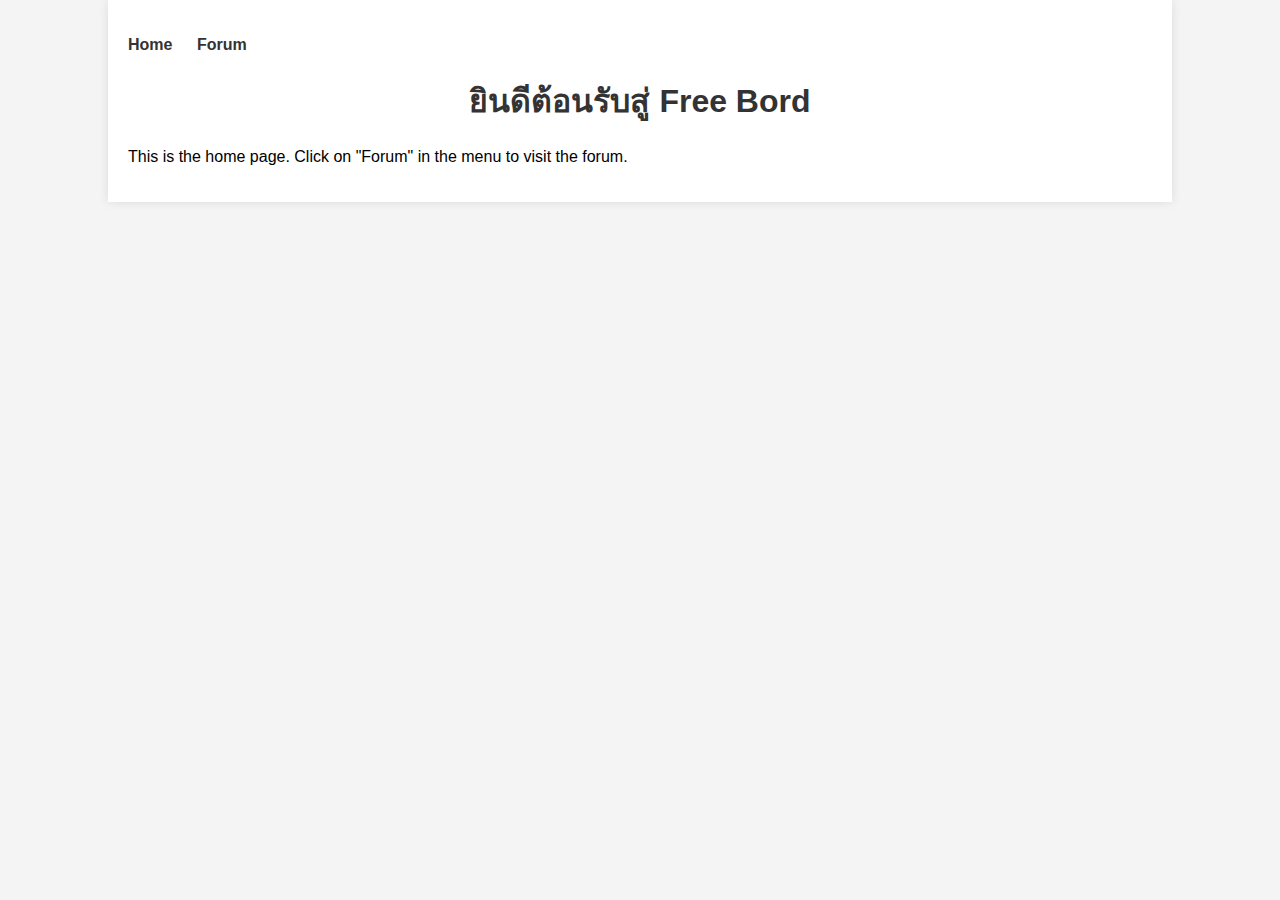
==== index.html @ 6d6cbc2a "Default" ====
<!DOCTYPE html>
<html lang="en">
<head>
    <meta charset="UTF-8">
    <meta name="viewport" content="width=device-width, initial-scale=1.0">
    <title>Home - Simple Forum</title>
    <link rel="stylesheet" href="style.css">
</head>
<body>
    <div class="container">
        <nav>
            <ul>
                <li><a href="index.html">Home</a></li>
                <li><a href="forum.html">Forum</a></li>
            </ul>
        </nav>
        <h1>ยินดีต้อนรับสู่ Free Bord</h1>
        <p>This is the home page. Click on "Forum" in the menu to visit the forum.</p>
    </div>
</body>
</html>
---- style.css ----
body {
    font-family: Arial, sans-serif;
    background-color: #f4f4f4;
    margin: 0;
    padding: 0;
}

.container {
    width: 80%;
    margin: 0 auto;
    padding: 20px;
    background-color: #fff;
    box-shadow: 0 0 10px rgba(0, 0, 0, 0.1);
}

nav {
    margin-bottom: 20px;
}

nav ul {
    list-style-type: none;
    padding: 0;
}

nav ul li {
    display: inline;
    margin-right: 20px;
}

nav ul li a {
    text-decoration: none;
    color: #333;
    font-weight: bold;
}

nav ul li a:hover {
    color: #5cb85c;
}

h1 {
    text-align: center;
    color: #333;
}

form {
    margin-top: 20px;
    background-color: #f9f9f9;
    padding: 20px;
    border-radius: 5px;
    box-shadow: 0 0 10px rgba(0, 0, 0, 0.1);
}

input, textarea {
    width: 100%;
    padding: 10px;
    margin: 10px 0;
    box-sizing: border-box;
    border: 1px solid #ccc;
    border-radius: 5px;
}

button {
    padding: 10px 20px;
    background-color: #5cb85c;
    color: white;
    border: none;
    cursor: pointer;
    border-radius: 5px;
}

button:hover {
    background-color: #4cae4c;
}

.thread {
    margin: 20px 0;
    padding: 20px;
    background-color: #e9e9e9;
    border-radius: 5px;
}

.thread h3 {
    margin: 0;
    color: #333;
}

.thread p {
    margin: 10px 0 0;
}

.comments {
    margin-top: 20px;
    background-color: #f9f9f9;
    padding: 20px;
    border-radius: 5px;
    box-shadow: 0 0 10px rgba(0, 0, 0, 0.1);
}

.comments h4 {
    margin-top: 0;
}

.comment {
    margin: 10px 0;
}

.comment p {
    margin: 0;
}

.comment span {
    font-weight: bold;
}
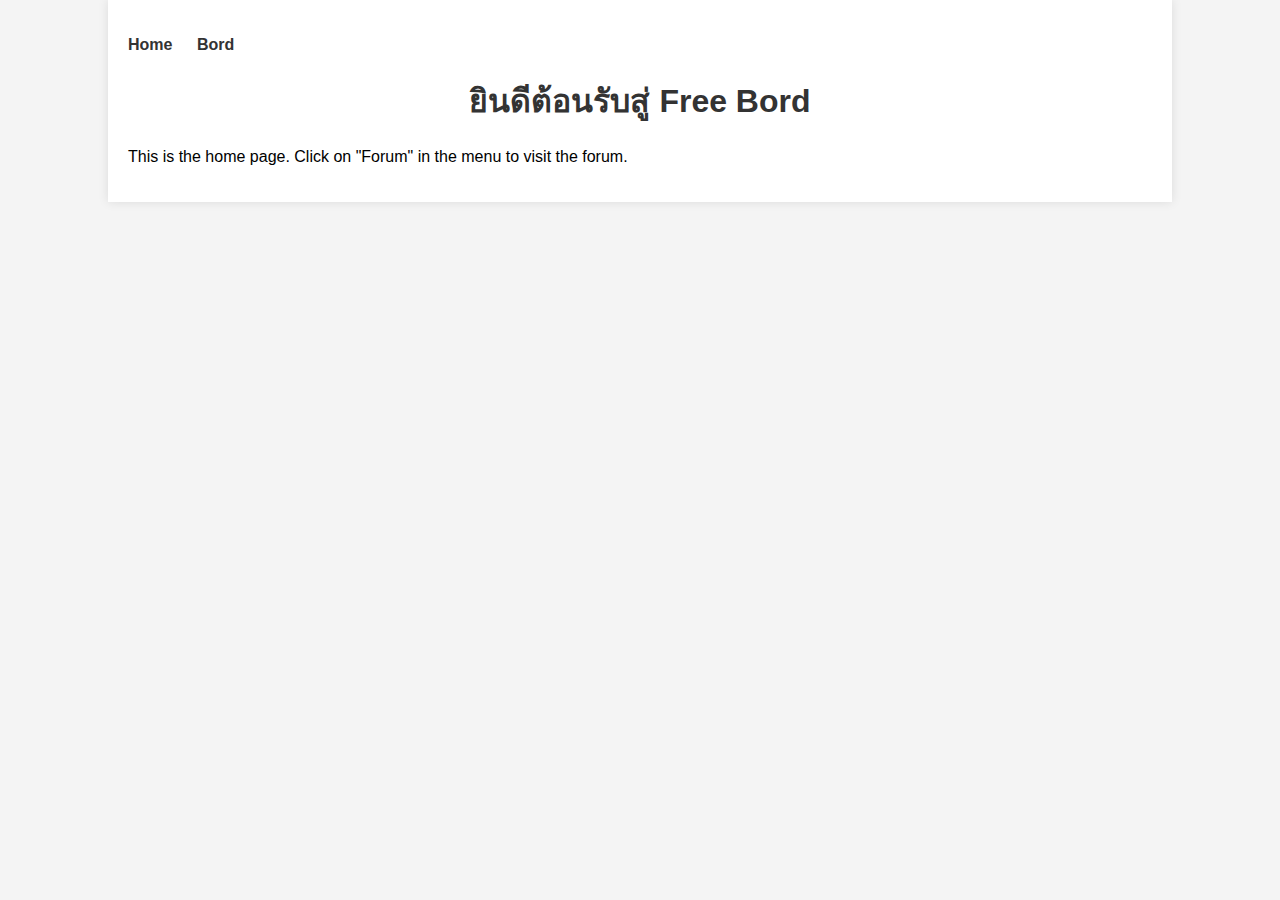
==== commit d5cdcc2d: "update1" ====
--- a/index.html
+++ b/index.html
@@ -11,7 +11,7 @@
         <nav>
             <ul>
                 <li><a href="index.html">Home</a></li>
-                <li><a href="forum.html">Forum</a></li>
+                <li><a href="forum.html">Bord</a></li>
             </ul>
         </nav>
         <h1>ยินดีต้อนรับสู่ Free Bord</h1>
